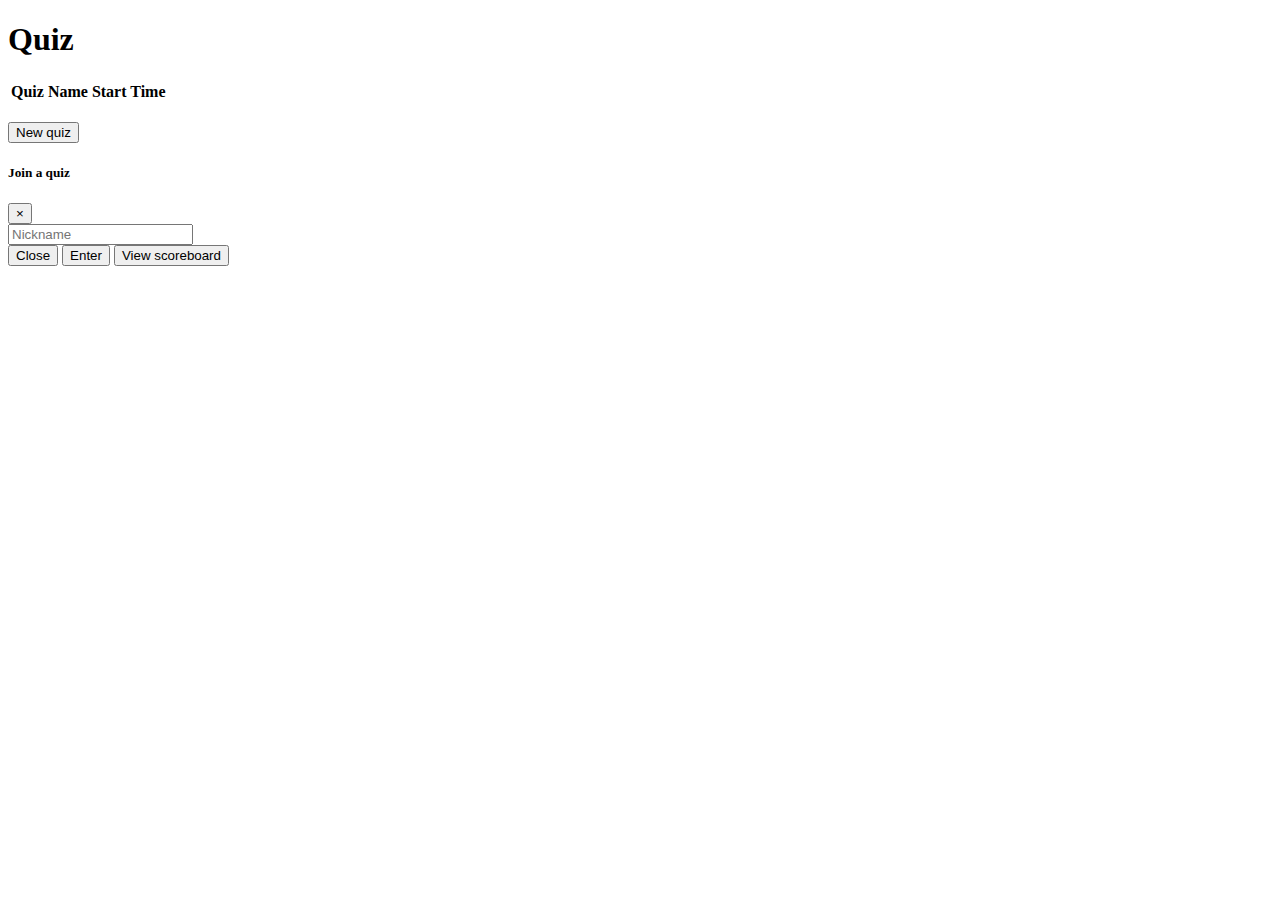
==== src/main/webapp/index.html @ 974838e3 "Moved one href-tag to the html document." ====
<!--Created by IntelliJ IDEA.-->
<!--User: Rolv-Arild-->
<!--Date: 19.09.2017-->
<!--Time: 10.31-->
<!--To change this template use File | Settings | File Templates.-->
<!DOCTYPE html>
<html>
    <head>
        <meta charset="utf-8">
        <meta name="viewport" content="width=device-width, initial-scale=1, shrink-to-fit=no">

        <title>Quiz</title>

        <link rel="stylesheet" href="https://maxcdn.bootstrapcdn.com/bootstrap/4.0.0-beta/css/bootstrap.min.css" integrity="sha384-/Y6pD6FV/Vv2HJnA6t+vslU6fwYXjCFtcEpHbNJ0lyAFsXTsjBbfaDjzALeQsN6M" crossorigin="anonymous">
        <script src="http://code.jquery.com/jquery-3.2.1.min.js"></script>
        <script src="//cdn.datatables.net/1.10.16/js/jquery.dataTables.min.js"></script>
        <link rel="stylesheet" type="text/css" href="http://cdn.datatables.net/1.10.16/css/jquery.dataTables.min.css">
        <script src="script.js" defer type="application/javascript"></script>
        <link rel="stylesheet" href="style.css">
    </head>
    <body>
        <div class="container">
            <h1>Quiz</h1>
            <table id="quizTable" class="display compact">
                <thead>
                    <tr><th>Quiz Name</th><th>Start Time</th></tr>
                </thead>
            </table>
            <br>
            <!-- Button trigger modal -->
            <a href="QuizMaker">
            <button id="newQuiz" class="btn btn-default">
                New quiz
            </button>
            </a>
        </div>


        <!-- Modal -->
        <div class="modal fade" id="quizModal" tabindex="-1" role="dialog" aria-labelledby="quizModalLabel" aria-hidden="true">
            <div class="modal-dialog" role="document">
                <div class="modal-content">
                    <div class="modal-header">
                        <h5 class="modal-title" id="quizModalLabel">Join a quiz</h5>
                        <button type="button" class="close" data-dismiss="modal" aria-label="Close">
                            <span aria-hidden="true">&times;</span>
                        </button>
                    </div>
                    <div class="modal-body">

                        <div class="form-group">
                            <input class="form-control" id="nick" type="text" placeholder="Nickname">
                        </div>

                    </div>

                    <div class="modal-footer">
                        <button type="button" class="btn btn-secondary" data-dismiss="modal">Close</button>
                        <button id="enterQuiz" type="button" class="btn btn-primary" data-dismiss="modal">Enter</button>
                        <button id="viewScoreB" type="button" class="btn btn-primary" data-dismiss="modal">View scoreboard</button>
                    </div>
                </div>
            </div>
        </div>

        <script src="https://cdnjs.cloudflare.com/ajax/libs/popper.js/1.11.0/umd/popper.min.js" integrity="sha384-b/U6ypiBEHpOf/4+1nzFpr53nxSS+GLCkfwBdFNTxtclqqenISfwAzpKaMNFNmj4" crossorigin="anonymous"></script>
        <script src="https://maxcdn.bootstrapcdn.com/bootstrap/4.0.0-beta/js/bootstrap.min.js" integrity="sha384-h0AbiXch4ZDo7tp9hKZ4TsHbi047NrKGLO3SEJAg45jXxnGIfYzk4Si90RDIqNm1" crossorigin="anonymous"></script>
    </body>
</html>
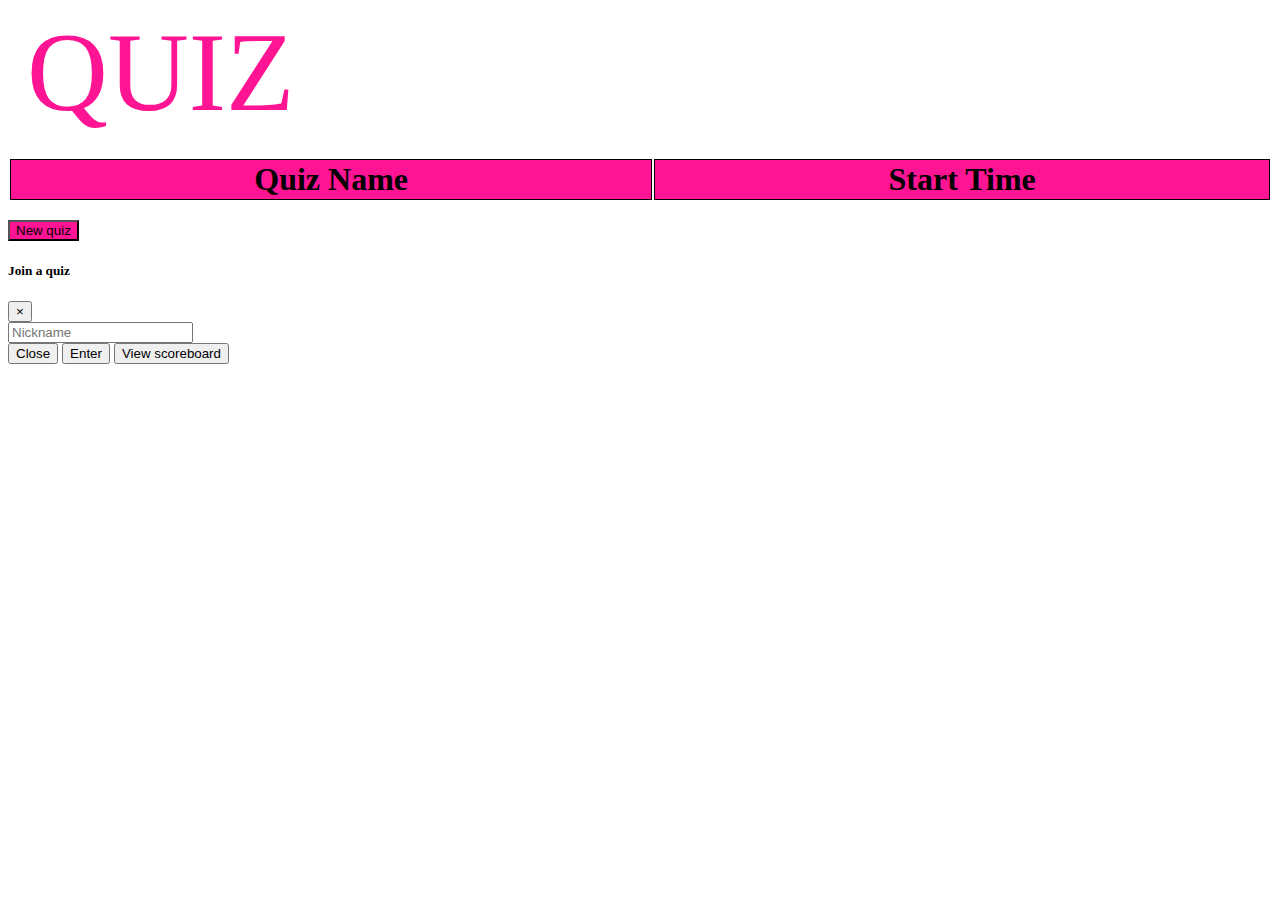
==== commit f0f1a920: "Fixed the update question function." ====
--- a/src/main/webapp/index.html
+++ b/src/main/webapp/index.html
@@ -8,30 +8,40 @@
     <head>
         <meta charset="utf-8">
         <meta name="viewport" content="width=device-width, initial-scale=1, shrink-to-fit=no">
-
+        <link rel="shortcut icon" type="image/png" href="img/favicon.png"/>
         <title>Quiz</title>
-
         <link rel="stylesheet" href="https://maxcdn.bootstrapcdn.com/bootstrap/4.0.0-beta/css/bootstrap.min.css" integrity="sha384-/Y6pD6FV/Vv2HJnA6t+vslU6fwYXjCFtcEpHbNJ0lyAFsXTsjBbfaDjzALeQsN6M" crossorigin="anonymous">
         <script src="http://code.jquery.com/jquery-3.2.1.min.js"></script>
         <script src="//cdn.datatables.net/1.10.16/js/jquery.dataTables.min.js"></script>
         <link rel="stylesheet" type="text/css" href="http://cdn.datatables.net/1.10.16/css/jquery.dataTables.min.css">
         <script src="script.js" defer type="application/javascript"></script>
         <link rel="stylesheet" href="style.css">
+        <link rel="stylesheet" href="https://fonts.google.com/specimen/Trocchi" type="text/css">
+        <script>
+            $(function(){
+                $("#header").load("header.html");
+                $("#footer").load("footer.html");
+            });
+        </script>
     </head>
     <body>
         <div class="container">
-            <h1>Quiz</h1>
+            <a href="index.html" style="text-decoration: none">
+                <div class="text-center">
+                    <img src="img/quiz.png" alt="">
+                    <span id="websiteTitle">QUIZ</span>
+                </div>
+            </a>
+
             <table id="quizTable" class="display compact">
                 <thead>
                     <tr><th>Quiz Name</th><th>Start Time</th></tr>
                 </thead>
             </table>
             <br>
-            <!-- Button trigger modal -->
+
             <a href="QuizMaker">
-            <button id="newQuiz" class="btn btn-default">
-                New quiz
-            </button>
+                <button id="newQuiz" class="btn btn-default">New quiz</button>
             </a>
         </div>
 
--- a/src/main/webapp/style.css
+++ b/src/main/webapp/style.css
@@ -0,0 +1,83 @@
+
+:root{
+    --main: deeppink;
+    --secondary: deepskyblue;
+    --font1: Trocchi cursive;
+}
+
+body{
+    background-image: url("img/White-Background-9B1_ROA1R16.jpg");/*"https://wallpaperbrowse.com/media/images/White-Background-9B1_ROA1R16.jpg"*/
+    background-size: cover;
+}
+
+.display {
+margin-top: 20px;
+width: 100%;
+text-align-all: center;
+}
+
+#websiteTitle{
+    font-size: 7em;
+    vertical-align: middle;
+    font-family: var(--font1);
+    padding-left: 15px;
+    color: var(--main);
+}
+
+.btn{
+    cursor: pointer;
+}
+
+#quizTable tbody{
+    cursor: pointer;
+}
+
+#QTable tbody{
+    cursor: pointer;
+}
+
+.btn-default {
+    background-color: var(--main);
+}
+
+.btn-lg {
+    background-color: var(--main);
+    width: 25vw;
+    height: 25vh;
+    padding-top: 5vh;
+    padding-bottom: 5vh;
+    font-size: 8vh;
+}
+
+
+.center {
+    margin: 0 auto;
+}
+
+.selected {
+    background-color: var(--secondary);
+}
+
+th {
+    background-color: var(--main);
+    border: 1px solid black;
+    font-size: 2em;
+    text-align: center;
+}
+
+td {
+    background-color: var(--secondary);
+    border: 1px solid black;
+    font-size: 1em;
+    text-align: center;
+}
+
+
+/* For changing selected indices' color */
+table.dataTable.display tbody tr.odd>.sorting_1, table.dataTable.order-column.stripe tbody tr.odd>.sorting_1 {
+    background-color: var(--secondary);
+}
+
+table.dataTable.display tbody tr.even>.sorting_1, table.dataTable.order-column.stripe tbody tr.even>.sorting_1 {
+    background-color: var(--secondary);
+}